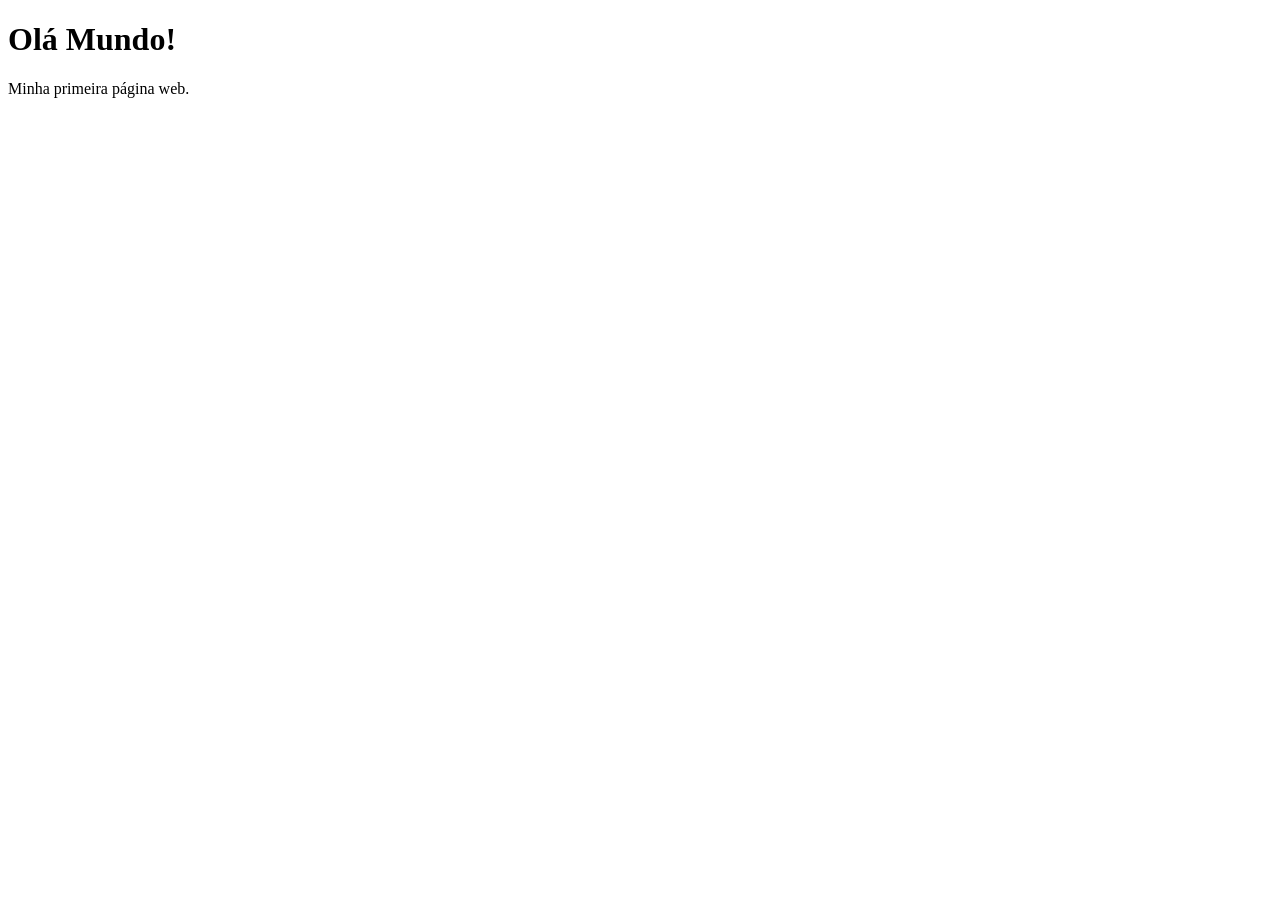
==== WEB102/index.html @ 5e502cb7 "Add files via upload Primeiro esboço de página HTML" ====
<!DOCTYPE html>     <!-- Diz que é HTML5 -->
<html>              <!-- Início do documento HTML -->
<head>              <!-- Cabeçalho (info para o navegador) -->
    <title>Meu Primeiro Site</title>  <!-- Título da aba -->
</head>
<body>              <!-- Corpo (o que aparece na tela) -->
    <h1>Olá Mundo!</h1>        <!-- Título principal -->
    <p>Minha primeira página web.</p>  <!-- Parágrafo -->
</body>
</html>             <!-- Fim do documento --
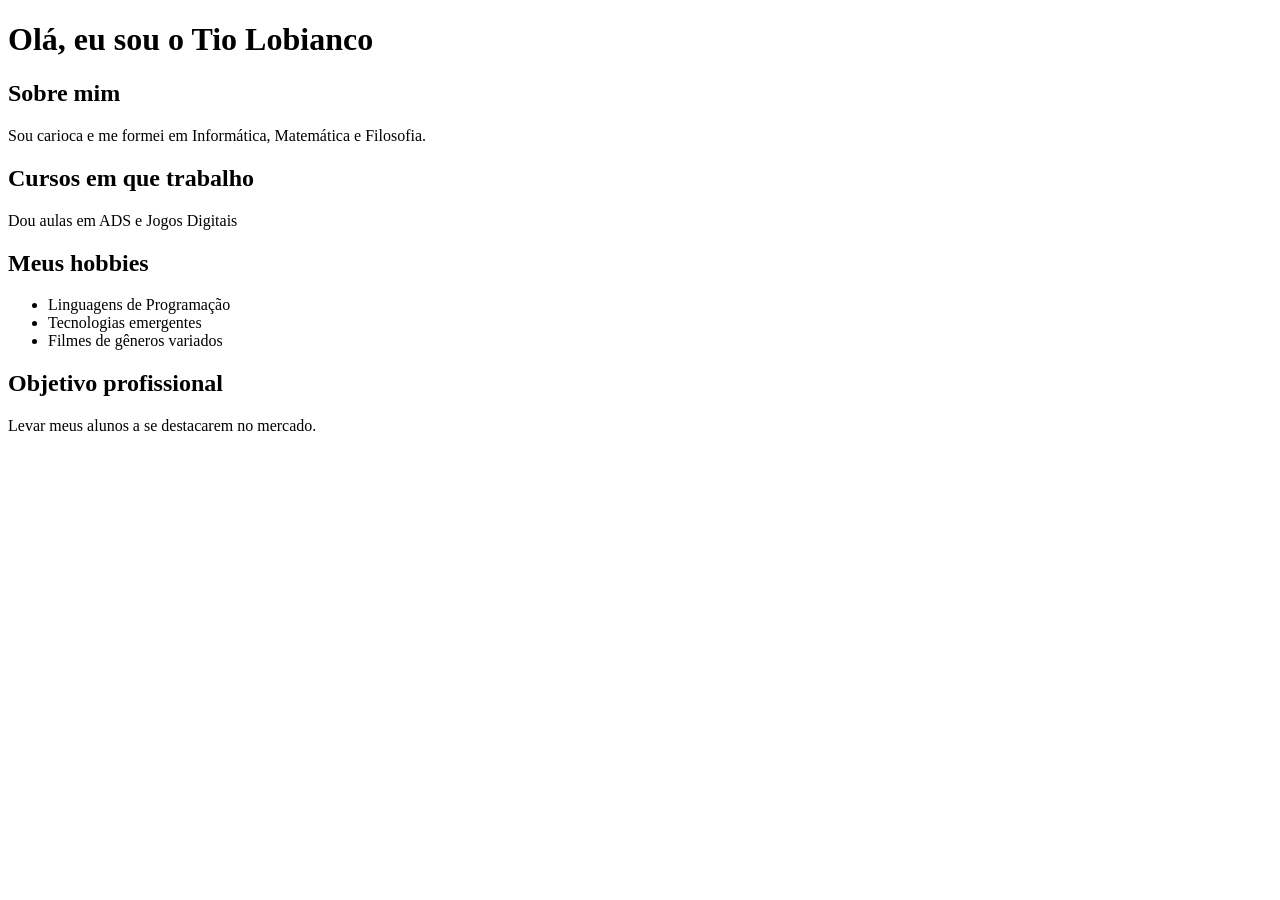
==== commit ded9aecf: "Update index.html Preenchimento inicial de informações sobre meu portfólio" ====
--- a/WEB102/index.html
+++ b/WEB102/index.html
@@ -1,10 +1,21 @@
-<!DOCTYPE html>     <!-- Diz que é HTML5 -->
-<html>              <!-- Início do documento HTML -->
-<head>              <!-- Cabeçalho (info para o navegador) -->
-    <title>Meu Primeiro Site</title>  <!-- Título da aba -->
+<!DOCTYPE html>
+<html>
+<head>
+    <title>Página do Tio LOBIANCO</title>
 </head>
-<body>              <!-- Corpo (o que aparece na tela) -->
-    <h1>Olá Mundo!</h1>        <!-- Título principal -->
-    <p>Minha primeira página web.</p>  <!-- Parágrafo -->
+<body>
+    <h1>Olá, eu sou o Tio Lobianco</h1>
+    <h2>Sobre mim</h2>
+    <p>Sou carioca e me formei em Informática, Matemática e Filosofia.</p>
+    <h2>Cursos em que trabalho</h2>
+    <p>Dou aulas em ADS e Jogos Digitais</p>
+    <h2>Meus hobbies</h2>
+    <ul>
+        <li>Linguagens de Programação</li>
+        <li>Tecnologias emergentes</li>
+        <li>Filmes de gêneros variados</li>
+    </ul>
+    <h2>Objetivo profissional</h2>
+    <p>Levar meus alunos a se destacarem no mercado.</p>
 </body>
-</html>             <!-- Fim do documento --+</html>
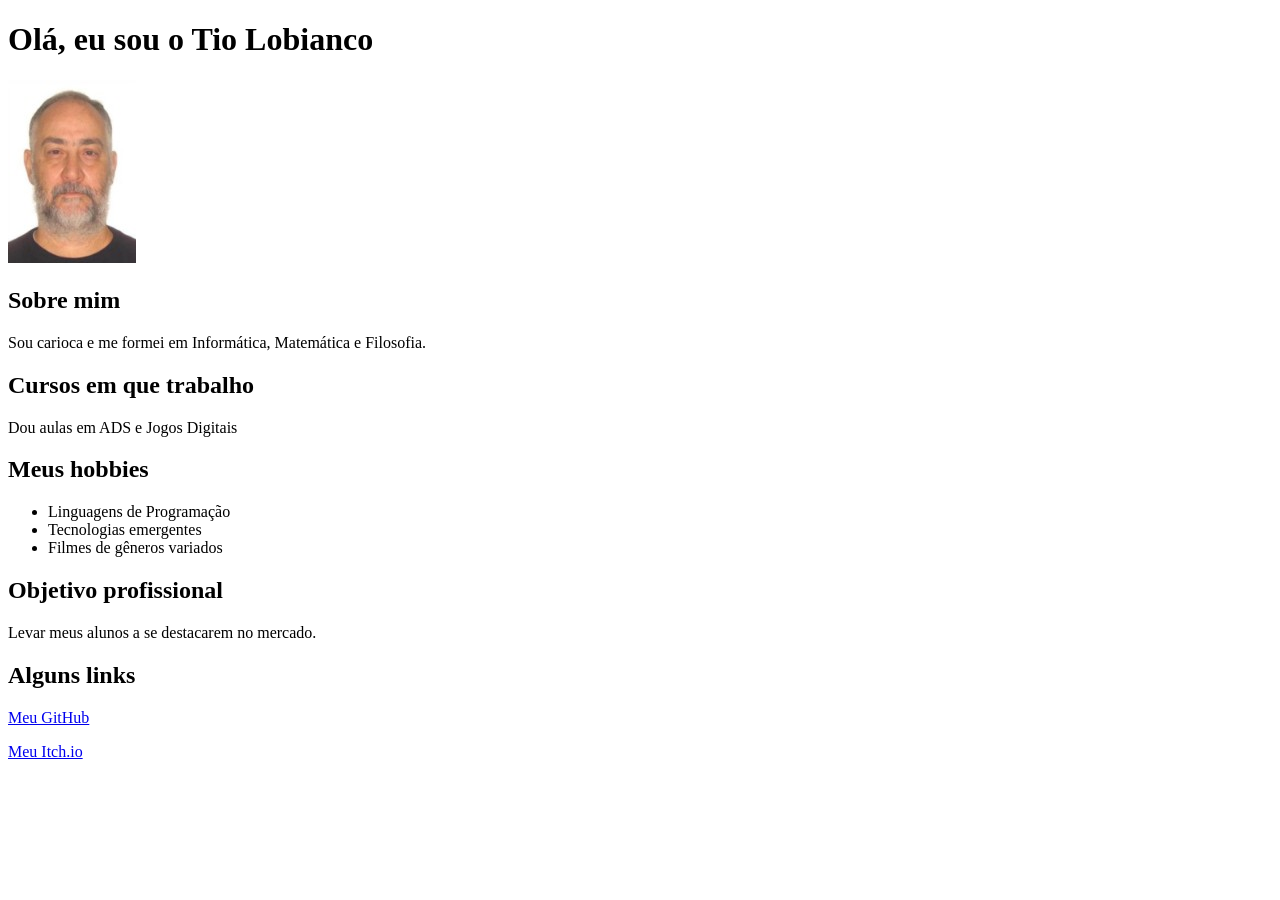
==== commit 2d018cdb: "Acrescentando Melhorando ainda mais a página (Desafio)" ====
--- a/WEB102/index.html
+++ b/WEB102/index.html
@@ -5,6 +5,7 @@
 </head>
 <body>
     <h1>Olá, eu sou o Tio Lobianco</h1>
+    <img src="assets/imagens/lobianco.jpg" alt="foto do Tio Lobianco">
     <h2>Sobre mim</h2>
     <p>Sou carioca e me formei em Informática, Matemática e Filosofia.</p>
     <h2>Cursos em que trabalho</h2>
@@ -17,5 +18,8 @@
     </ul>
     <h2>Objetivo profissional</h2>
     <p>Levar meus alunos a se destacarem no mercado.</p>
+    <h2>Alguns links</h2>
+    <p><a href="https://github.com/lobiancobr/" target="_blank">Meu GitHub</a></p>
+    <p><a href="https://lobiancobr.itch.io/" target="_blank">Meu Itch.io</a></p>
 </body>
-</html>
+</html>
